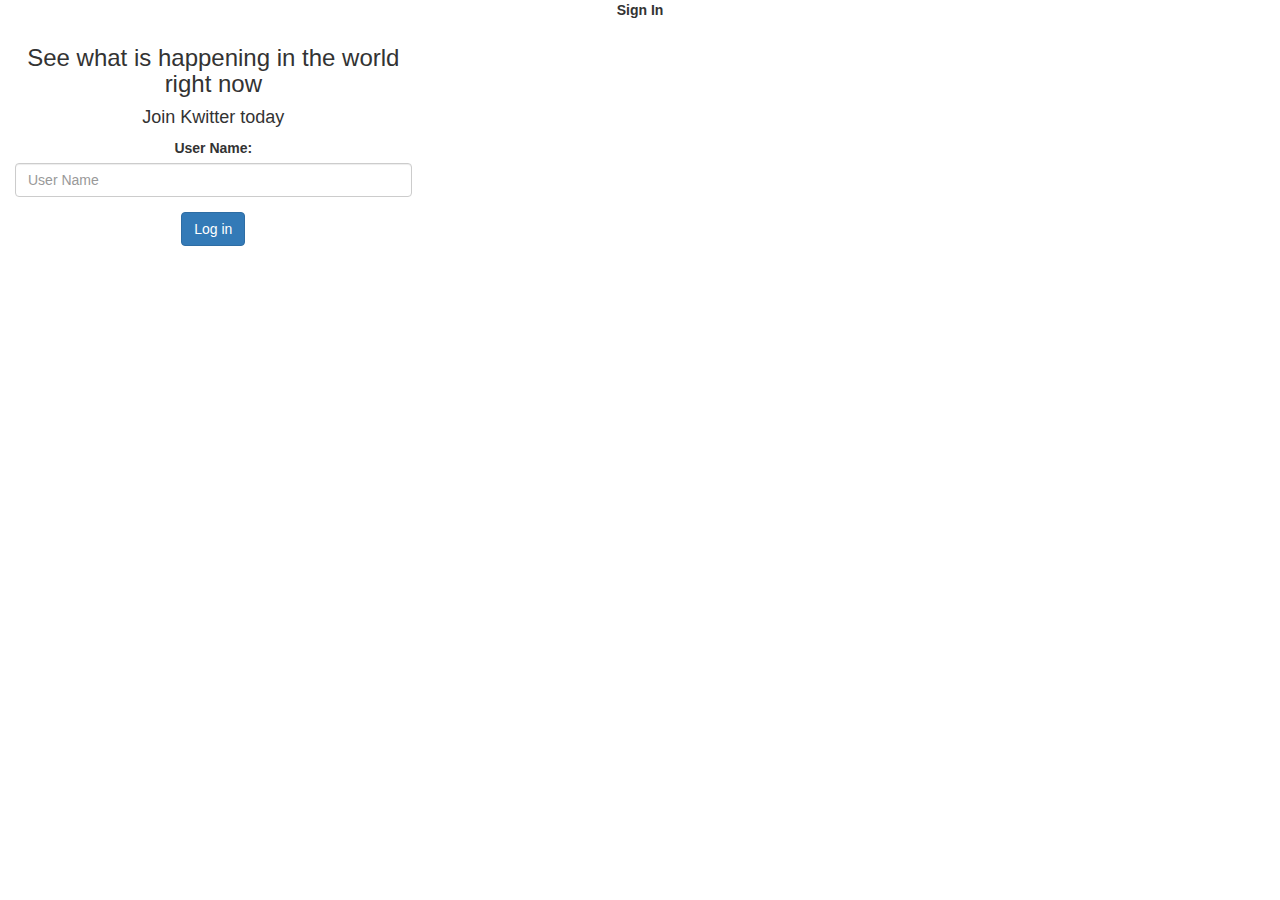
==== index.html @ 7caf98b9 "Add files via upload" ====
<!DOCTYPE html>
<html>
<head>
	<title>Kwitter</title>
<link href="https://fonts.googleapis.com/css?family=Yeon+Sung&display=swap" rel="stylesheet"><meta name="viewport" content="width=device-width, initial-scale=1">

<link rel="stylesheet" href="https://maxcdn.bootstrapcdn.com/bootstrap/3.4.0/css/bootstrap.min.css">
<script src="https://ajax.googleapis.com/ajax/libs/jquery/3.4.1/jquery.min.js"></script>
<script src="https://maxcdn.bootstrapcdn.com/bootstrap/3.4.0/js/bootstrap.min.js"></script>

<link rel="stylesheet" type="text/css" href="style.css">
<script src="Kwiitter.js"></script>
</head>
<body>
<center>
    <label id="label">Sign In</label>
    <br>
    <div class="col-lg-4 col-md-6 col-sm-6 col-xs-11 login_div">
        <h3 >See what is happening in the world right now</h3>
            <h4 >Join Kwitter today</h4>
            <div class="form-group">
              <label >User Name:</label>
              <input type="text" id="user_name" class="form-control" placeholder="User Name">
            </div>
            <button id="login_button" class="btn btn-primary" onclick="addUser()">Log in</button>
            <br><br>
        </div>























</body>
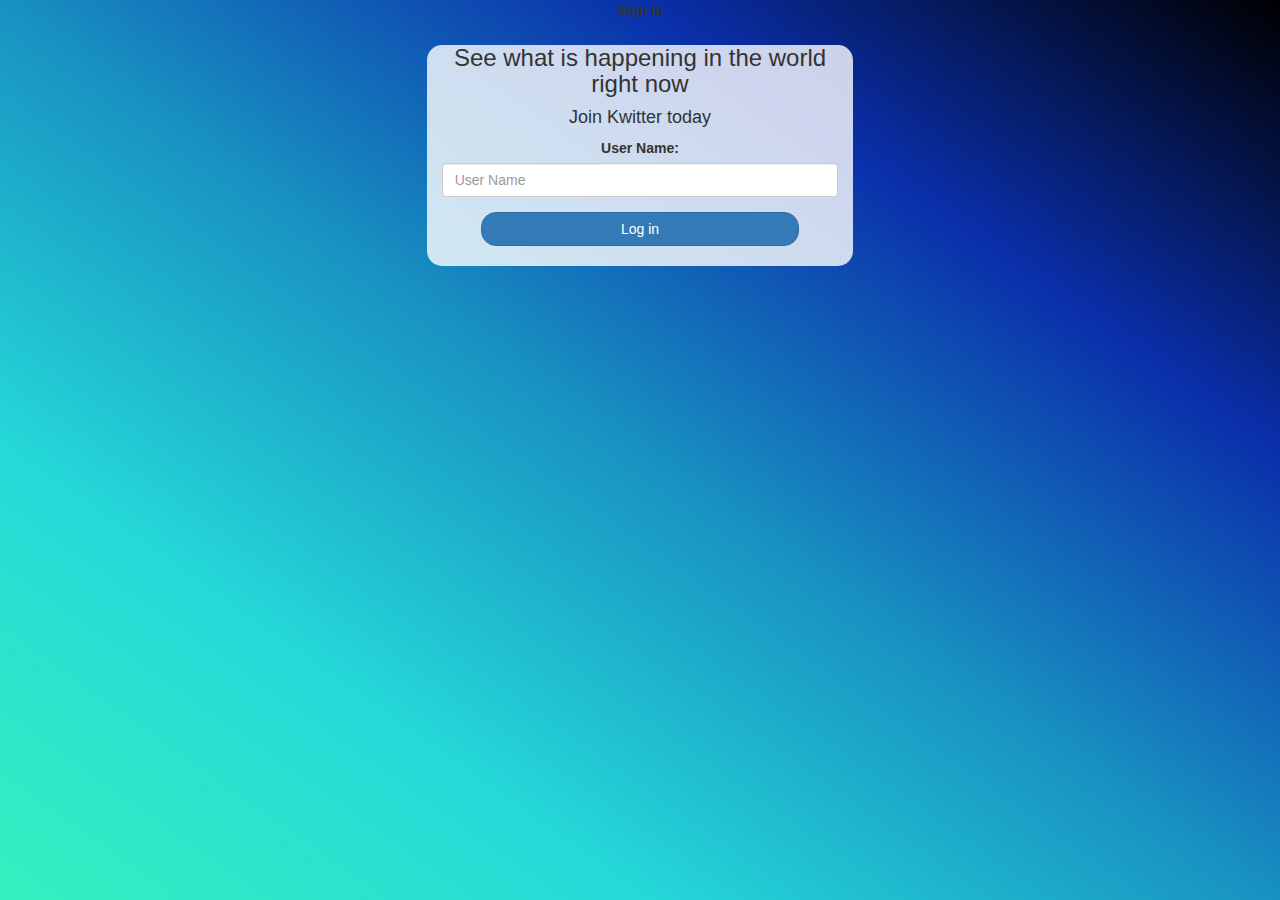
==== commit 67fc4f8c: "Add files via upload" ====
--- a/index.html
+++ b/index.html
@@ -10,7 +10,7 @@
 <script src="https://ajax.googleapis.com/ajax/libs/jquery/3.4.1/jquery.min.js"></script>
 <script src="https://maxcdn.bootstrapcdn.com/bootstrap/3.4.0/js/bootstrap.min.js"></script>
 
-<link rel="stylesheet" type="text/css" href="style.css">
+<link rel="stylesheet" type="text/css" href="Kwitter.css">
 <script src="Kwiitter.js"></script>
 </head>
 <body>
--- a/Kwitter.css
+++ b/Kwitter.css
@@ -0,0 +1,94 @@
+html, body
+{
+  height: 100%;
+  margin: 0;
+}
+
+body
+{
+background-image: linear-gradient(to right top, #33f1be, #25d9d9, #1891c1, #0a2faa, #000000);
+}
+
+.header
+{
+	color: white;font-family: 'Yeon Sung';font-size: 45px;letter-spacing: 10px;margin-top: 80px;
+}
+.header img
+{
+	width: 80px;margin-left: -15px;
+}
+
+.login_div
+{
+	background: rgba(255, 255, 255, 0.8);float: none;border-radius: 15px;
+}
+
+.logo
+{
+	width: 80px;margin-top: 30px;border-radius: 40px;
+}
+
+#login_button
+{
+	width: 80%;border-radius: 15px;
+}
+
+.room_name
+{
+	cursor: pointer;
+	font-size: 20px;
+}
+
+
+#logout
+{
+	font-size: 20px; float: right;
+}
+
+
+#output
+{
+	padding: 10px; width:80%;background: rgba(255,255,255,0.8);border-radius: 15px;
+}
+
+.input_div_room_page
+{
+	width: 80%;
+}
+
+.input_div label
+{
+	color: white;font-size: 20px;
+}
+
+
+.input_div_message_page
+{
+	position: fixed;bottom: 0px;width: 100%;background: rgba(255,255,255,0.8);
+}
+.input_div_message_page label
+{
+	color: black;
+}
+.input_div_message_page #msg
+{
+	width: 80%;
+}
+.input_div_message_page button
+{
+	margin-top: 15px;
+	width: 50%; 
+}
+.color_white
+{
+	color: white
+}
+
+.user_tick
+{
+	width:20px;
+}
+.message_h4
+{
+	padding-left:5px;color:grey;
+}